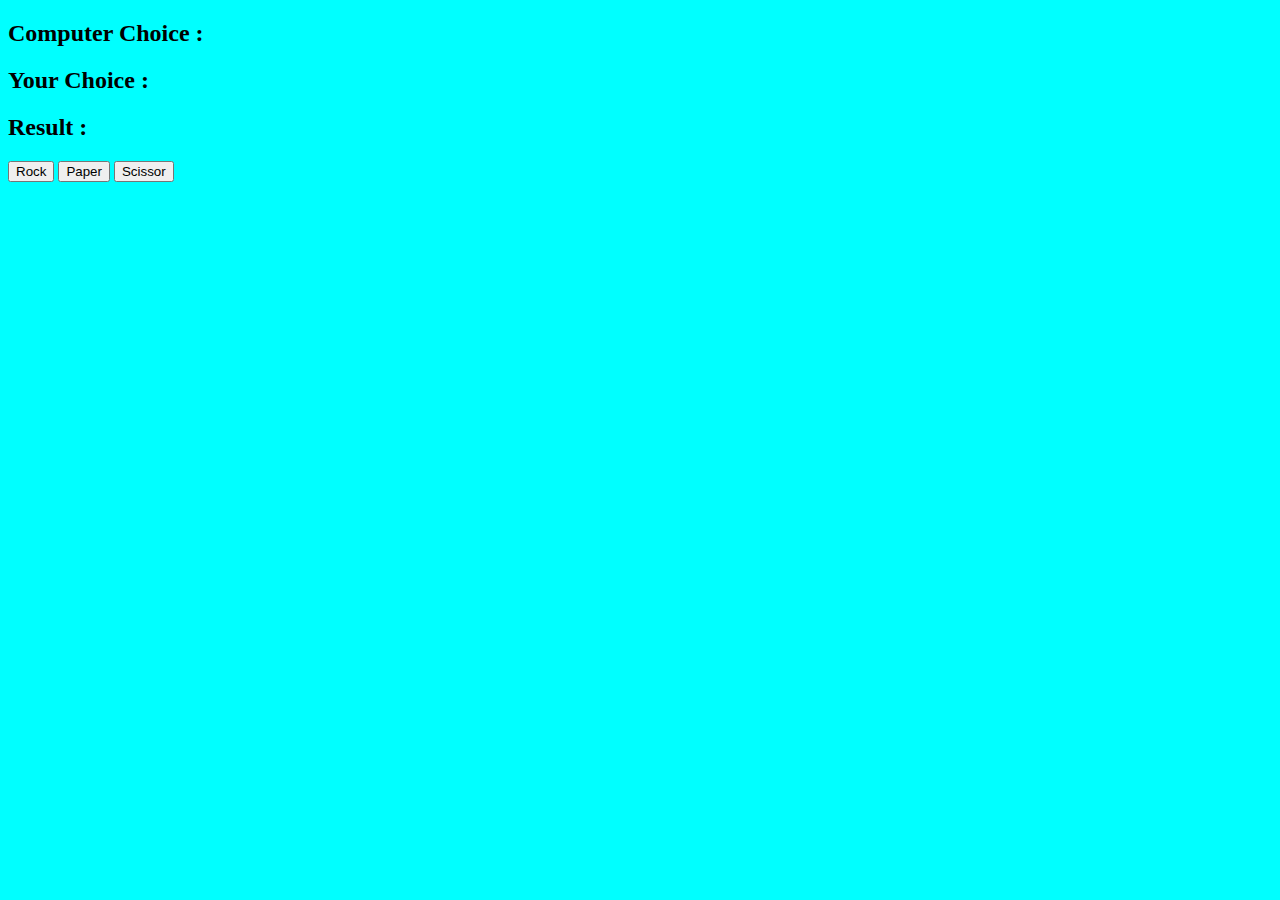
==== rock-paper-scissor/index.html @ 1d40b194 "rock paper game with full functionality" ====
<!DOCTYPE html>
<html>
<head>
    <meta charset='utf-8'>
    <meta http-equiv='X-UA-Compatible' content='IE=edge'>
    <title>Rock Paper Scissor</title>
    <meta name='viewport' content='width=device-width, initial-scale=1'>
    <link rel='stylesheet' type='text/css' media='screen' href='style.css'>
</head>
<body>
    <h2>Computer Choice : <span id="computer-choice"></span></h2>
    <h2>Your Choice : <span id="your-choice"></span></h2>
    <h2>Result : <span id="result"></span></h2>

    <button id="Rock">Rock</button>
    <button id="Paper">Paper</button>
    <button id="Scissor">Scissor</button>
    <script src='main.js' charset="utf-8"></script>
</body>
</html>
---- rock-paper-scissor/style.css ----
body{
    box-sizing: border-box;
    background-color: aqua;
}
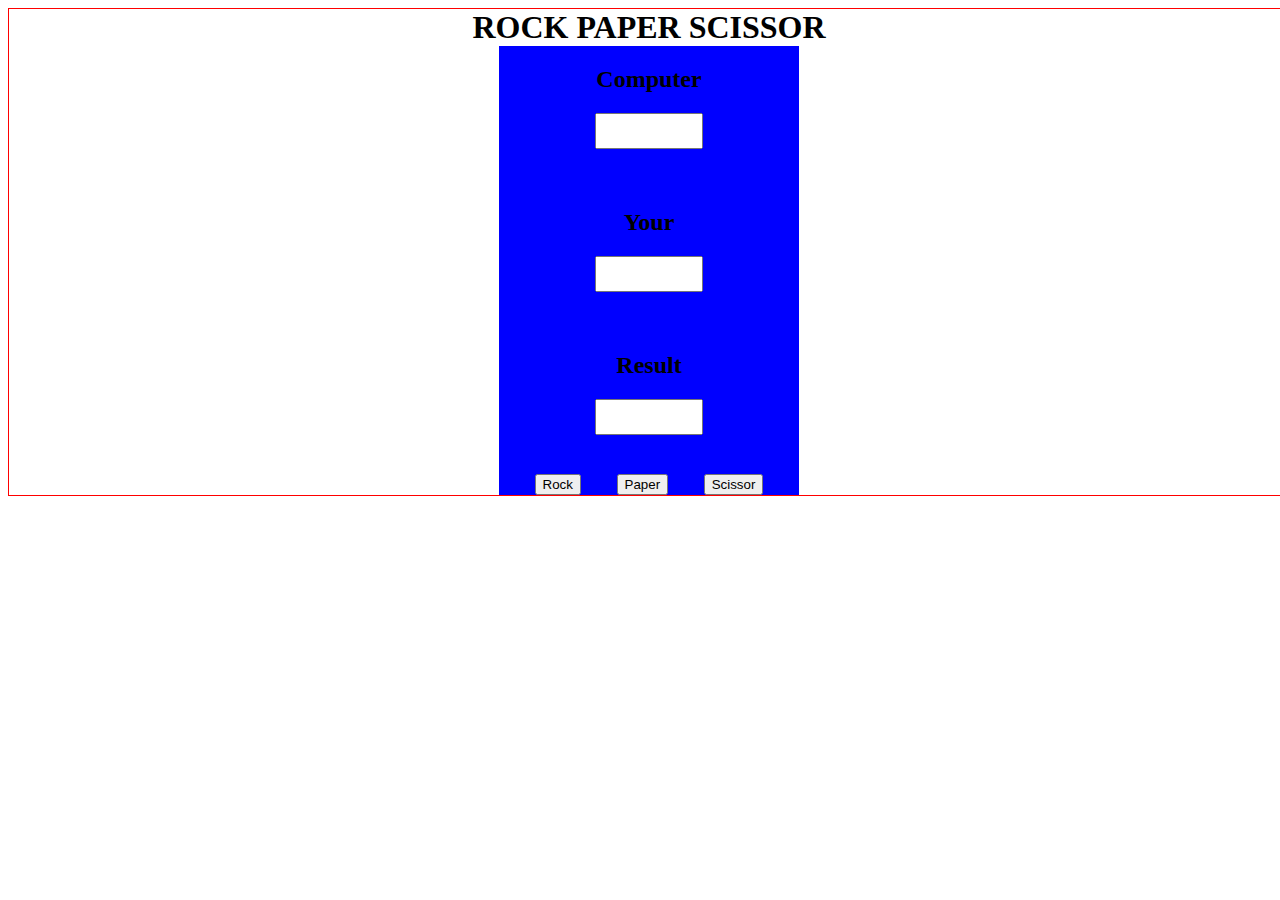
==== commit 68439140: "rock paper scissor adding styling" ====
--- a/rock-paper-scissor/index.html
+++ b/rock-paper-scissor/index.html
@@ -8,13 +8,19 @@
     <link rel='stylesheet' type='text/css' media='screen' href='style.css'>
 </head>
 <body>
-    <h2>Computer Choice : <span id="computer-choice"></span></h2>
-    <h2>Your Choice : <span id="your-choice"></span></h2>
-    <h2>Result : <span id="result"></span></h2>
-
-    <button id="Rock">Rock</button>
-    <button id="Paper">Paper</button>
-    <button id="Scissor">Scissor</button>
-    <script src='main.js' charset="utf-8"></script>
+    <div class="header">rock paper scissor</div>
+    <div class="container">
+        <div class="results">
+            <h2>Computer <input type="text" id="computer-choice"></input></h2>
+            <h2>Your <input type="text" id="your-choice"></input></h2>
+            <h2>Result <input type="text" id="result"></input></h2>
+        </div>
+        <div class="btn">
+            <button id="Rock">Rock</button>
+            <button id="Paper">Paper</button>
+            <button id="Scissor">Scissor</button>
+            <script src='main.js' charset="utf-8"></script>
+        </div>
+    </div>
 </body>
 </html>--- a/rock-paper-scissor/style.css
+++ b/rock-paper-scissor/style.css
@@ -1,4 +1,48 @@
 body{
-    box-sizing: border-box;
-    background-color: aqua;
-}+    position: relative;
+    width: 100%;
+    border: 1px solid red;
+    display: flex;
+    flex-direction: column;
+    justify-content: center; 
+    align-items: center;
+}
+
+.header{
+    font-size: 2em;
+    text-transform: uppercase;
+    font-family: 'Times New Roman', Times, serif;
+    font-weight: 800;
+}
+.container{
+    background-color: blue;
+    width: 300px;
+    display: flex;
+    flex-direction: column;
+    align-items: center;
+}
+
+.container .results{
+    display: flex;
+    flex-direction: column;
+    align-items: center;
+}
+
+.container .results h2{
+    display: flex;
+    flex-direction: column;
+    align-items: center;
+}
+
+input{
+    margin: 20px;
+    height: 30px;
+    width: 100px;
+}
+
+.container .btn{
+    width: 100%;
+    display: flex;
+    justify-content: space-evenly;
+}
+
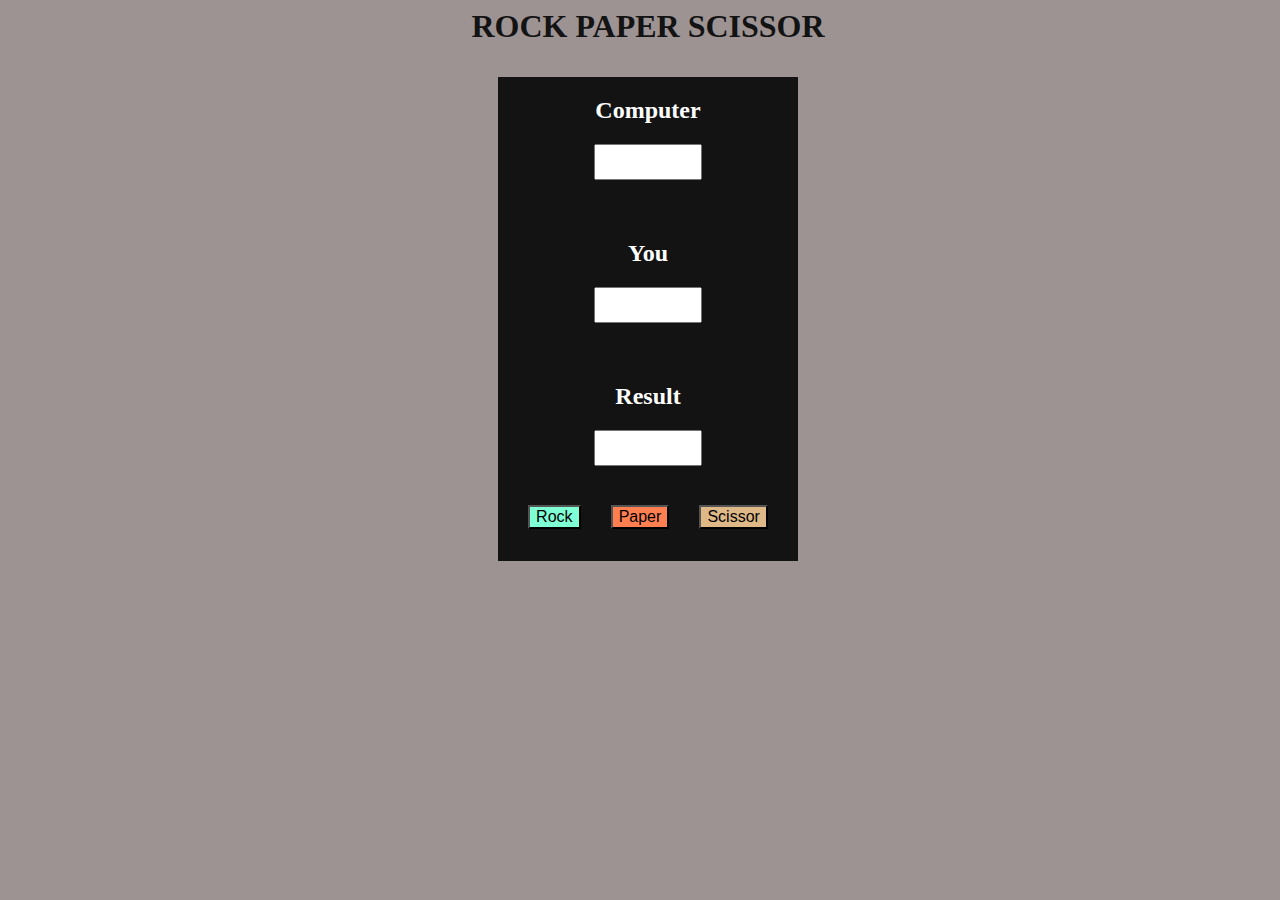
==== commit dfd119bb: "added styling to the rock paper scissor game" ====
--- a/rock-paper-scissor/index.html
+++ b/rock-paper-scissor/index.html
@@ -12,7 +12,7 @@
     <div class="container">
         <div class="results">
             <h2>Computer <input type="text" id="computer-choice"></input></h2>
-            <h2>Your <input type="text" id="your-choice"></input></h2>
+            <h2>You <input type="text" id="your-choice"></input></h2>
             <h2>Result <input type="text" id="result"></input></h2>
         </div>
         <div class="btn">
--- a/rock-paper-scissor/style.css
+++ b/rock-paper-scissor/style.css
@@ -1,21 +1,25 @@
 body{
     position: relative;
     width: 100%;
-    border: 1px solid red;
     display: flex;
     flex-direction: column;
     justify-content: center; 
     align-items: center;
+    height: fit-content;
+    color: white;
+    background-color: #9e9393;
 }
 
 .header{
-    font-size: 2em;
+    font-size: 2rem;
     text-transform: uppercase;
     font-family: 'Times New Roman', Times, serif;
     font-weight: 800;
+    color: #131313;
+    margin-bottom: 2rem;
 }
 .container{
-    background-color: blue;
+    background-color: #131313;
     width: 300px;
     display: flex;
     flex-direction: column;
@@ -34,15 +38,46 @@
     align-items: center;
 }
 
-input{
+.container .results input{
     margin: 20px;
     height: 30px;
     width: 100px;
+    font-size: 1rem;
+    font-weight: 700;
+    text-align: center;
 }
 
 .container .btn{
     width: 100%;
     display: flex;
     justify-content: space-evenly;
+    margin-bottom: 2rem;
 }
 
+.container .btn #Rock{
+    background-color: aquamarine;
+    font-size: 1rem;
+    font-weight: 400;
+}
+.container .btn #Rock:hover{
+    transform: scale(1.50);
+    transition: all 0.5s ease;
+}
+.container .btn #Paper{
+    background-color: coral;
+    font-size: 1rem;
+    font-weight: 400;
+}
+.container .btn #Paper:hover{
+    transform: scale(1.50);
+    transition: all 0.5s ease;
+}
+.container .btn #Scissor{
+    background-color: burlywood;
+    font-size: 1rem;
+    font-weight: 400;
+}
+.container .btn #Scissor:hover{
+    transform: scale(1.50);
+    transition: all 0.5s ease;
+}